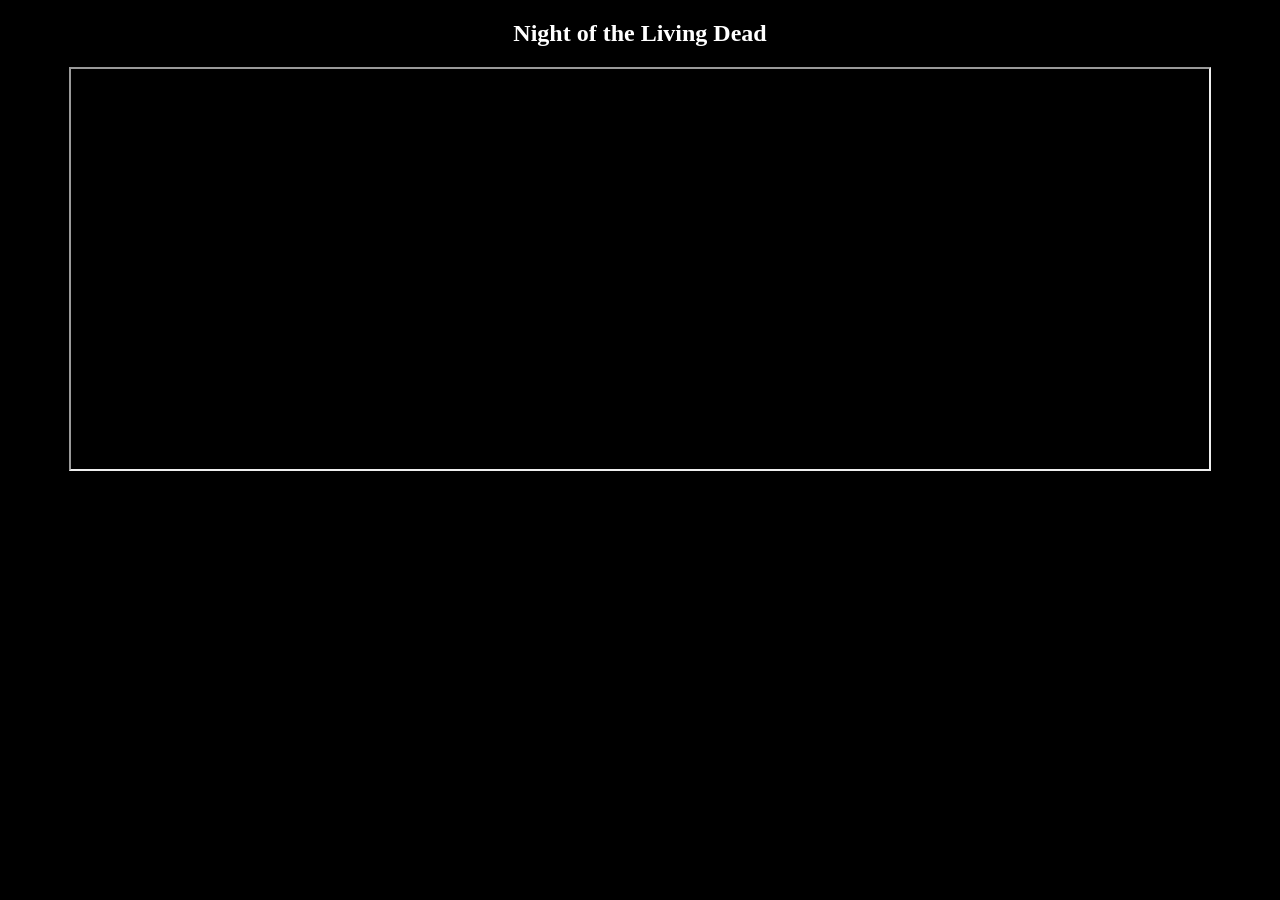
==== movie1.html @ 5ffcc24c "Create movie1.html" ====
<!DOCTYPE html>
<html>
<head>
<title>Watch Movie</title>
</head>
<body style="background:black;color:white;text-align:center">

<h2>Night of the Living Dead</h2>

<iframe width="90%" height="400"
src="https://archive.org/embed/night_of_the_living_dead"
allowfullscreen>
</iframe>

</body>
</html>
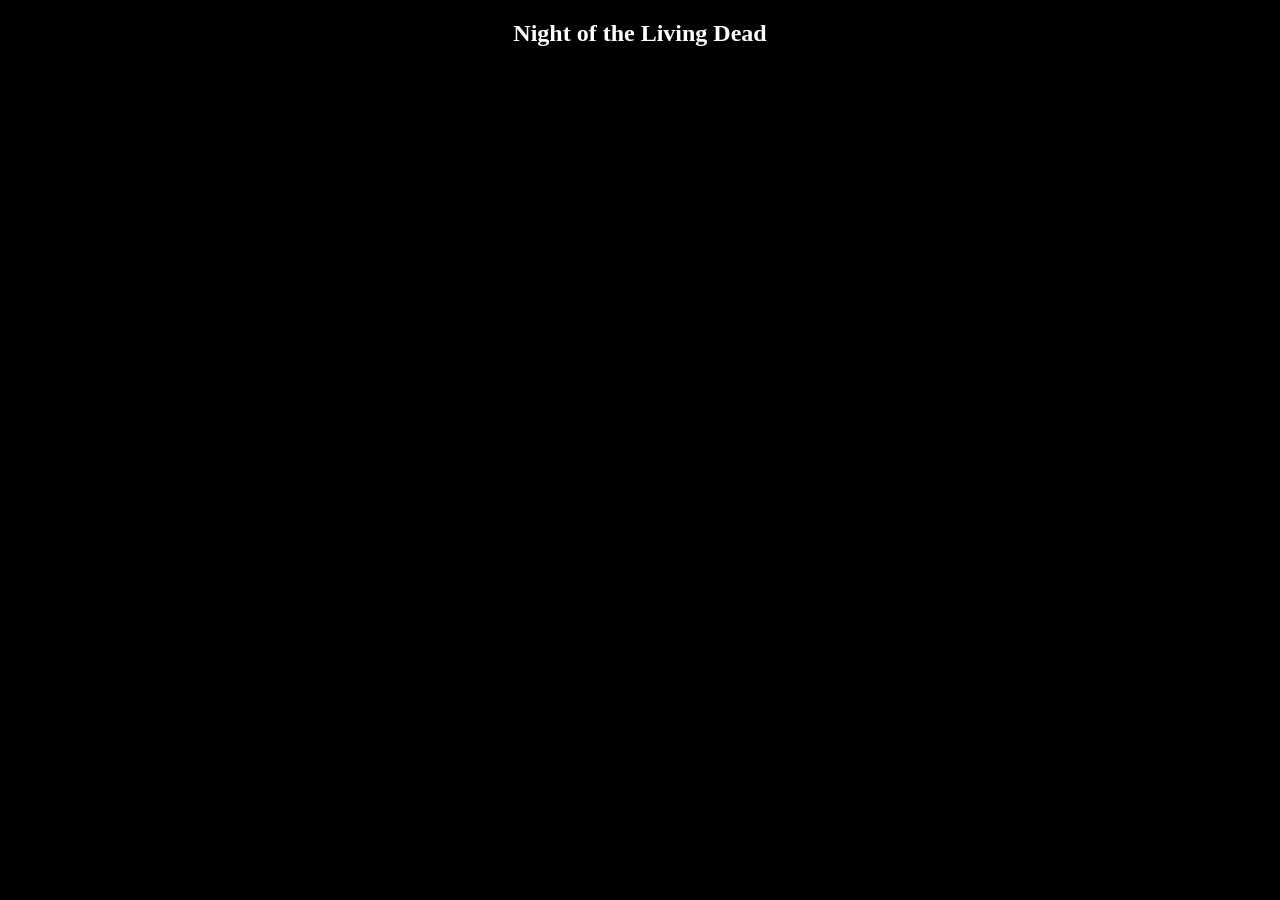
==== commit 92843d22: "Update movie1.html" ====
--- a/movie1.html
+++ b/movie1.html
@@ -3,12 +3,16 @@
 <head>
 <title>Watch Movie</title>
 </head>
+
 <body style="background:black;color:white;text-align:center">
 
 <h2>Night of the Living Dead</h2>
 
-<iframe width="90%" height="400"
+<iframe
 src="https://archive.org/embed/night_of_the_living_dead"
+width="90%"
+height="450"
+frameborder="0"
 allowfullscreen>
 </iframe>
 
